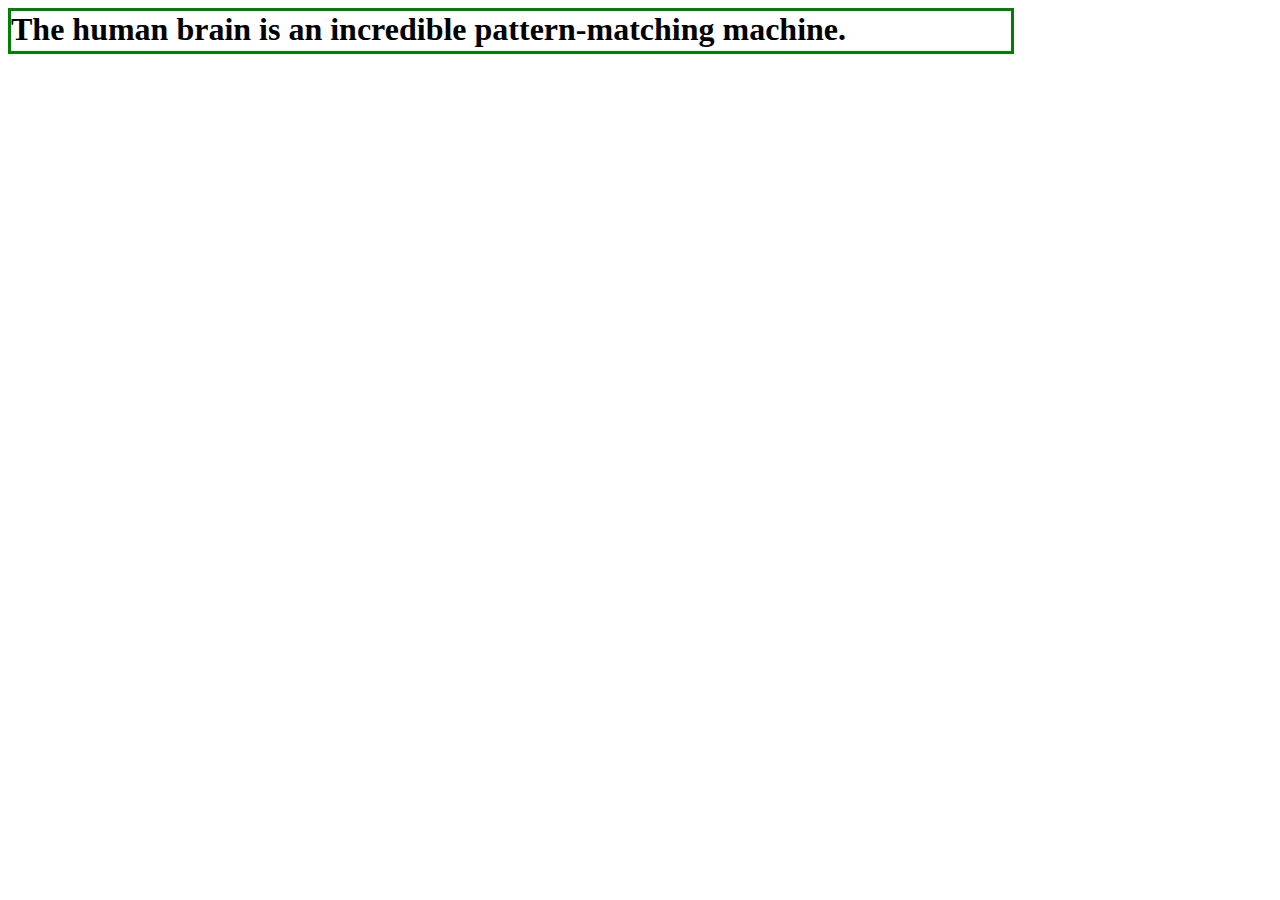
==== Excercise_3/index.html @ a8725849 "3 done starting 4" ====
<html>
    <head>
        <title>Exercise 4</title>
        <style>
        div {
            width : 1000px;
            height: 40px;
          }
          #green {
            border: solid green;
        }
          </style>
        
    </head>
    <body>
        <h1>
            <div id = 'green'>The human brain is an incredible pattern-matching machine.</div>
        </h1>
    </body>
</html>
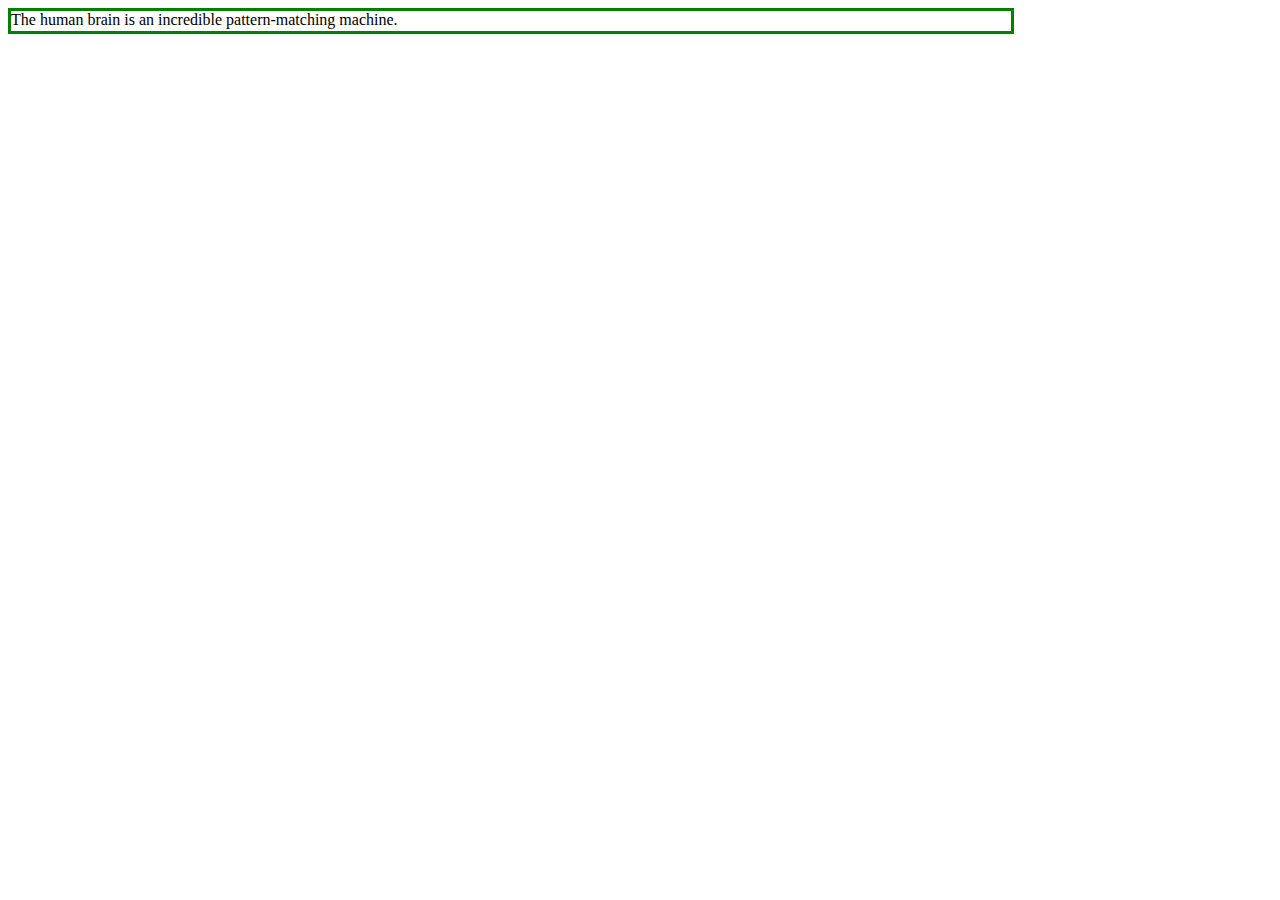
==== commit a5183040: "big review before 7" ====
--- a/Excercise_3/index.html
+++ b/Excercise_3/index.html
@@ -4,7 +4,7 @@
         <style>
         div {
             width : 1000px;
-            height: 40px;
+            height: 20px;
           }
           #green {
             border: solid green;
@@ -13,8 +13,8 @@
         
     </head>
     <body>
-        <h1>
+        <p>
             <div id = 'green'>The human brain is an incredible pattern-matching machine.</div>
-        </h1>
+        </p>
     </body>
 </html>